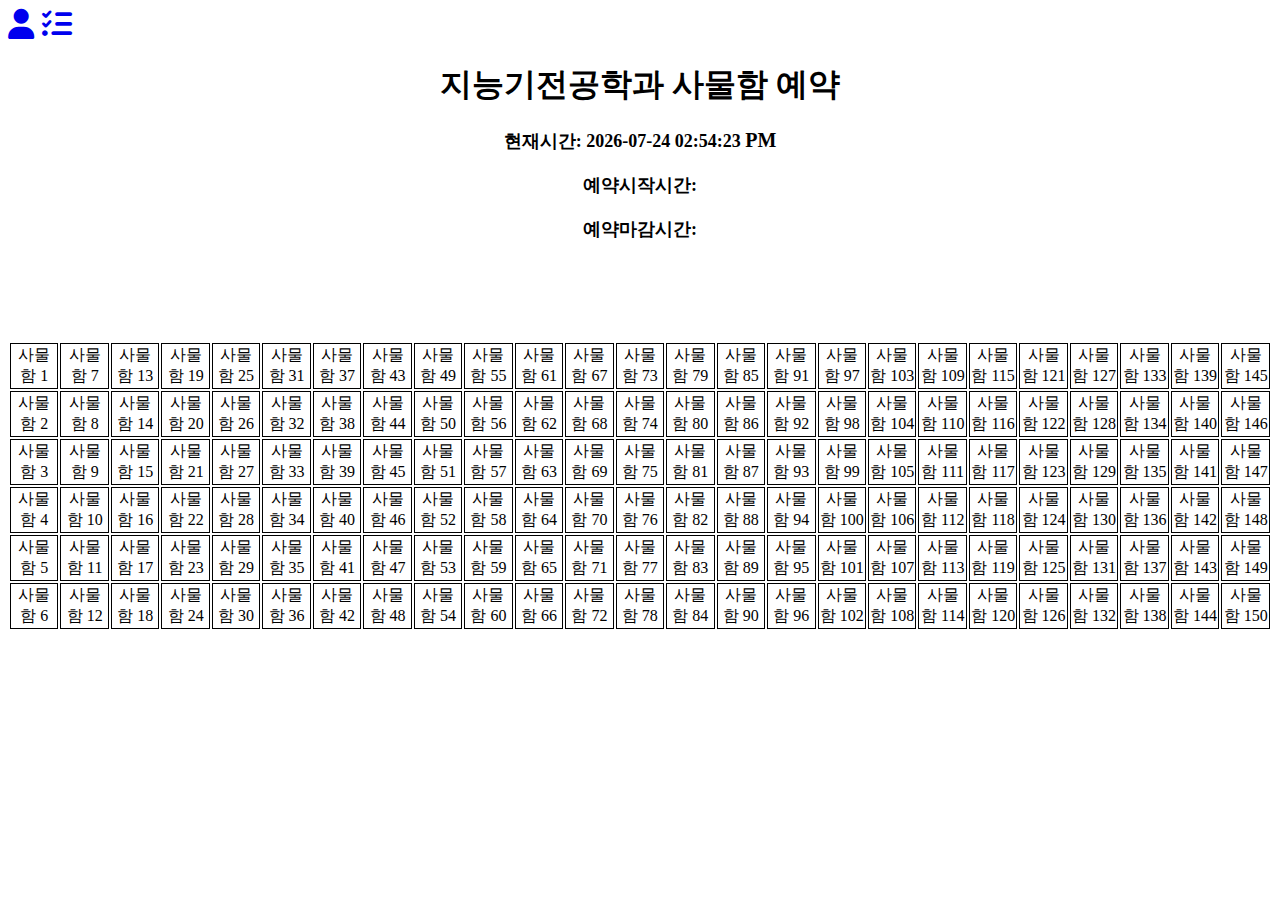
==== src/html/index.html @ 47a95e51 "Initial commit" ====
<!DOCTYPE html>
<html lang="en">
<head>
    <meta charset="UTF-8">
    <title>지능기전공학과 사물함예약</title>
    <link rel="stylesheet" type="text/css" href="../css/index.css">
    <style>
        table {
            width: 100%;
            table-layout: fixed;
            margin-top: 100px; /* Adjust this value to move the table down */
        }
        td {
            width: 16.66%;
            text-align: center;
            border: 1px solid black;
            transition: background-color 0.3s;
            cursor: pointer;
        }
        td:hover {
            background-color: #ccc;
        }
        #userIconLink {
            cursor: pointer;
        }
        #timeSettingLink{
            cursor: pointer;
        }
        #modifiiedUser{
            cursor: pointer;
        }

    </style>
    <link rel="stylesheet"
          href="https://cdnjs.cloudflare.com/ajax/libs/font-awesome/6.4.0/css/all.min.css">
    <script src="https://code.jquery.com/jquery-3.6.0.min.js" integrity="sha256-/xUj+3OJU5yExlq6GSYGSHk7tPXikynS7ogEvDej/m4=" crossorigin="anonymous"></script>
</head>
<body onload="printClock()">
    <div style="font-size: 30px;">
        <a id="userIconLink" href="./mypage.html"><i class="fa-solid fa-user"></i></a>
        <a id="timeSettingLink" style="display: none;"><i class="fa-regular fa-clock"></i></a>
        <a id="modifiiedUser" href="./modifiedUser.html"><i class="fa-solid fa-list-check"></i></a>
    </div>
    <div>
        <h1 align="center">지능기전공학과 사물함 예약</h1>
    </div>
    <div style="text-align: center; margin-top: 20px;">
        <h2 style="font-size: 18px;" id="clock">현재시간:</h2>
        <h2 style="font-size: 18px; margin-top: 20px;" id="startTime">예약시작시간: </h2>
        <h2 style="font-size: 18px; margin-top: 20px;" id="endTime">예약마감시간: </h2>

    </div>

    <table>
        <tbody>
            <script>
                document.addEventListener("DOMContentLoaded", function() {
                    getNextReservationTime();
                    printClock();
                    initializeLockers();
                    checkAuthorizationAndShowTimeSettingIcon(); // Call the function to check user authorization and show the timeSettingLink icon
                });

                var count = 0;
                var num = 0;
                for (var row = 1; row <= 6; row++) {
                    document.write("<tr>");
                    count++;
                    num = count;
                    for (var col = 1; col <= 25; col++) {
                        var cellId = num;
                        var cellText = "사물함 " + num;

                        document.write("<td onclick='cellClick(this)' id='" + cellId + "'>" + cellText + "</td>");
                        num = num + 6;
                    }
                    document.write("</tr>");
                }



                //아이콘 클릭했을때 알림창뜸
                document.getElementById("userIconLink").addEventListener("click", userIconClick);

                function getNextReservationTime() {
                    var ack = localStorage.getItem("accessToken");
                    var rck = localStorage.getItem("refreshToken");

                    // AJAX request to get next reservation time
                    $.ajax({
                        type: 'GET',
                        url: "http://localhost:8080/api/locker/time", // Replace this with the correct endpoint URL for getting next reservation time
                        headers: {
                            'accessToken': ack,
                            'RefreshToken': rck
                        },
                        success: function (response) {
                            if (response.status == 200) {
                                var startDateTime = response.result.startDateTime;
                                var endDateTime = response.result.endDateTime;
                                var startTimeElement = document.getElementById("startTime");
                                var endTimeElement = document.getElementById("endTime");

                                startTimeElement.innerHTML = "예약시작시간 : " + startDateTime;
                                endTimeElement.innerHTML = "예약마감시간 : "+endDateTime;
                            } else {
                                alert("예약예정시간을 가져오는데 실패하였습니다.");
                            }
                        },
                        error: function (error) {
                            console.error(error);
                        }
                    });
                }

                function checkAuthorizationAndShowTimeSettingIcon() {
                    var ack = localStorage.getItem("accessToken");
                    var rck = localStorage.getItem("refreshToken");

                    // AJAX request to check user authorization
                    $.ajax({
                        type: 'GET',
                        url: "http://54.180.70.111:8080/api/user/role", // Replace this with the correct endpoint URL for checking authorization
                        headers: {
                            'accessToken': ack,
                            'RefreshToken': rck
                        },
                        success: function (response) {
                            if (response.status == 200) {
                                if(response.result==true){
                                    // User is authorized, show the timeSettingLink icon
                                    document.getElementById("timeSettingLink").style.display = "inline-block";
                                    // Add click event to the timeSettingLink to redirect to the setting.html page
                                    document.getElementById("timeSettingLink").addEventListener("click", function () {
                                        window.location.href = "./settingTime.html"; // Redirect to the setting.html page
                                    });
                                }
                                else{
                                    document.getElementById("timeSettingLink").style.display = "none";
                                }
                            } else {
                                // User is not authorized, hide the timeSettingLink icon
                                document.getElementById("timeSettingLink").style.display = "none";
                            }
                        },
                        error: function (error) {
                            // Error handling if the authorization check fails
                            console.error(error);
                        }
                    });
                }


                function makeAuthenticatedRequest(url, options = {}) {
                    var item1 = localStorage.getItem("accessToken");
                    var item = localStorage.getItem("refreshToken");

                    if (jwtToken) {
                        if (!options.headers) {
                            options.headers = {};
                        }
                        options.headers["AccessToken"] = `Bearer ${jwtToken}`;
                        options.headers["RefreshToken"]=`Bearer ${jwtToken}`;
                    }

                    return fetch(url, options);
                }
                function userIconClick() {
                    // 여기에 클릭한 사용자 아이콘에 대한 동작을 추가합니다.
                }

                //화면 초기화 함수
                function initializeLockers() {
                    var ack = localStorage.getItem("accessToken");
                    var rck = localStorage.getItem("refreshToken");
                    // Ajax 요청 보내기 (이 부분은 예약된 사물함 목록을 서버에서 가져오는 부분입니다.)
                    $.ajax({
                        type: 'GET',
                        url: "http://54.180.70.111:8080/api/locker/reserved", // 서버의 엔드포인트 URL을 넣어주세요
                        headers: {
                            'accessToken': ack,
                            'RefreshToken': rck
                        },
                        success: function (response) {
                            if (response.status == 200) {
                                // 예약된 사물함 목록 가져오기
                                var reservedLockers = response.result.reservedLockerId;
                                for(var i=0;i<reservedLockers.length;i++){
                                    var reservedCell = document.getElementById(reservedLockers[i]);
                                    if(reservedCell!=null){
                                        reservedCell.style.backgroundColor = '#ccc';
                                        reservedCell.onclick = null;
                                    }
                                }

                            } else {
                                alert("사물함 상태를 가져오는데 실패하였습니다.");
                            }
                        },
                        error: function (error) {
                            console.error(error);
                        }
                    });
                }

                //테이블 셀 클릭했을때
                function cellClick(cell) {
                    var cellText = cell.innerText; // 클릭한 셀의 내용 가져오기
                    var cellNum = cellText.split(' ')[1]; // "사물함 num"에서 num 값 추출

                    // Confirm 알림창 띄우기
                    var confirmMessage = cellNum + "번 사물함을 예약하시겠습니까?";
                    var requestData = {
                        lockerId: cellNum
                    };
                    var ack = localStorage.getItem("accessToken");
                    var rck = localStorage.getItem("refreshToken");
                    // 사용자가 확인을 눌렀을 때의 동작
                    if (confirm(confirmMessage)) {

                        // Ajax 요청 보내기 (이 부분은 예약 정보를 서버에 보내는 부분입니다.)
                        $.ajax({
                            type: 'POST',
                            url: "http://54.180.70.111:8080/api/locker/register", // 서버의 엔드포인트 URL을 넣어주세요
                            data: JSON.stringify(requestData),
                            headers: {
                                'Content-Type': 'application/json',
                                'accessToken': ack,
                                'RefreshToken': rck
                            },
                            success: function (response) {
                                if (response.status == 200) {
                                    alert("예약자 : " + response.result.studentNum + "사물함 번호 : " + response.result.lockerNum);
                                    alert(response.message);
                                    location.reload();
                                }
                            },
                            error: function (error) {
                                var responseJSON = error.responseJSON;
                                if(responseJSON.status==400){
                                    alert(responseJSON.message);
                                    location.reload();
                                }else if(responseJSON.status==500){
                                    alert("관리자에게 문의해주세요.");
                                    location.reload();
                                }/*else if(error.code=="L003"){

                                }else if(error.code=="L004"){

                                }*!/*/
                                // 오류 처리
                            }
                        });
                    } else {
                        // 사용자가 취소를 눌렀을 때의 동작
                        alert("예약이 취소되었습니다.");
                    }
                }
            </script>
        </tbody>
    </table>
    <script>
        function printClock() {


            var clock = document.getElementById("clock");            // 출력할 장소 선택
            var currentDate = new Date();                                     // 현재시간

            var currentYear = currentDate.getFullYear();
            var currentMonth = addZeros(currentDate.getMonth() + 1, 2);
            var currentDay = addZeros(currentDate.getDate(), 2);

            var amPm = 'AM'; // 초기값 AM
            var currentHours = addZeros(currentDate.getHours(),2);
            var currentMinute = addZeros(currentDate.getMinutes() ,2);
            var currentSeconds =  addZeros(currentDate.getSeconds(),2);

            if (currentHours >= 12) {
                amPm = 'PM';
                currentHours = addZeros(currentHours - 12, 2);
            }

            if (currentSeconds >= 50) {
                currentSeconds = '<span style="color:#de1951;">' + currentSeconds + '</span>';
            }

            clock.innerHTML = "현재시간: " + currentYear + "-" + currentMonth + "-" + currentDay + " " + currentHours + ":" + currentMinute + ":" + currentSeconds + " <span style='font-size:20px;'>" + amPm + "</span>";

            setTimeout("printClock()",1000);         // 1초마다 printClock() 함수 호출
        }

        function addZeros(num, digit) { // 자릿수 맞춰주기
            var zero = '';
            num = num.toString();
            if (num.length < digit) {
                for (i = 0; i < digit - num.length; i++) {
                    zero += '0';
                }
            }
            return zero + num;
        }
    </script>
</body>
</html>
---- src/css/index.css ----
.outer-div {
    width : 300px;
    height : 300px;
    position: relative;
}

.inner-div {
    width : 100px;
    height : 100px;
    position: absolute;
    top: 50%;
    left: 50%;
    margin: -50px 0 0 -50px;
}
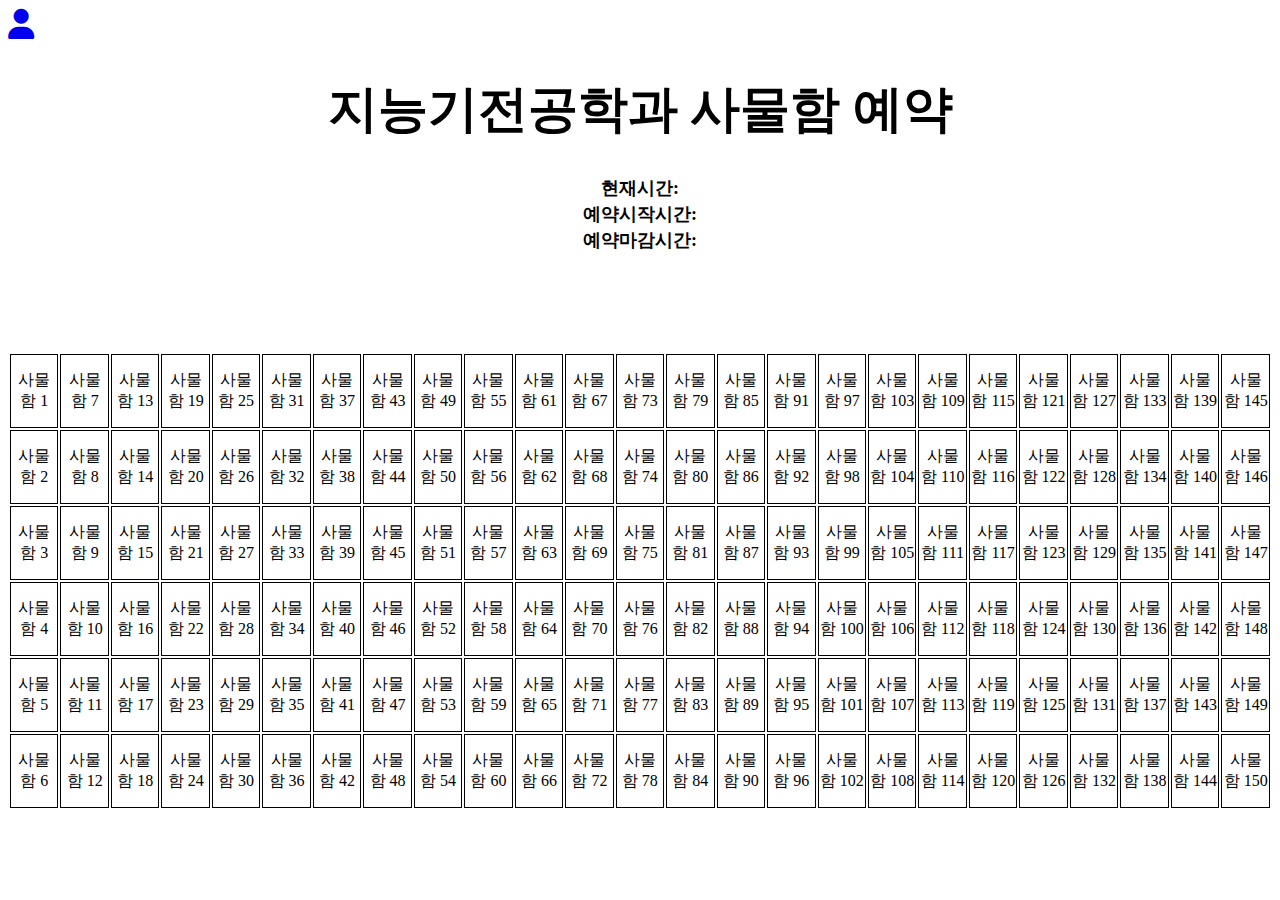
==== commit e8086d32: "페이지 완성. 테스트진행" ====
--- a/src/html/index.html
+++ b/src/html/index.html
@@ -17,6 +17,7 @@
             border: 1px solid black;
             transition: background-color 0.3s;
             cursor: pointer;
+            height: 70px; /* 원하는 높이 값으로 조정 */
         }
         td:hover {
             background-color: #ccc;
@@ -30,276 +31,315 @@
         #modifiiedUser{
             cursor: pointer;
         }
-
+        #clock,
+        #startTime,
+        #endTime {
+            font-size: 18px;
+            margin: 2px ; /* 위아래 간격 조절 */
+        }
+        #indextitle{
+            font-size: 50px;
+        }
     </style>
+
     <link rel="stylesheet"
           href="https://cdnjs.cloudflare.com/ajax/libs/font-awesome/6.4.0/css/all.min.css">
     <script src="https://code.jquery.com/jquery-3.6.0.min.js" integrity="sha256-/xUj+3OJU5yExlq6GSYGSHk7tPXikynS7ogEvDej/m4=" crossorigin="anonymous"></script>
+
 </head>
-<body onload="printClock()">
-    <div style="font-size: 30px;">
-        <a id="userIconLink" href="./mypage.html"><i class="fa-solid fa-user"></i></a>
-        <a id="timeSettingLink" style="display: none;"><i class="fa-regular fa-clock"></i></a>
-        <a id="modifiiedUser" href="./modifiedUser.html"><i class="fa-solid fa-list-check"></i></a>
-    </div>
-    <div>
-        <h1 align="center">지능기전공학과 사물함 예약</h1>
-    </div>
-    <div style="text-align: center; margin-top: 20px;">
-        <h2 style="font-size: 18px;" id="clock">현재시간:</h2>
-        <h2 style="font-size: 18px; margin-top: 20px;" id="startTime">예약시작시간: </h2>
-        <h2 style="font-size: 18px; margin-top: 20px;" id="endTime">예약마감시간: </h2>
-
-    </div>
-
-    <table>
-        <tbody>
-            <script>
-                document.addEventListener("DOMContentLoaded", function() {
-                    getNextReservationTime();
-                    printClock();
-                    initializeLockers();
-                    checkAuthorizationAndShowTimeSettingIcon(); // Call the function to check user authorization and show the timeSettingLink icon
+<body>
+<div style="font-size: 30px;">
+    <a id="userIconLink" href="./mypage.html"><i class="fa-solid fa-user"></i></a>
+    <a id="timeSettingLink" style="display: none;"><i class="fa-regular fa-clock"></i></a>
+    <a id="modifiiedUser" style="display: none;"><i class="fa-solid fa-list-check"></i></a>
+</div>
+<div>
+    <h1 align="center" id="indextitle" >지능기전공학과 사물함 예약</h1>
+</div>
+<div style="text-align: center; margin-top: 20px;">
+    <h2 id="clock">현재시간:</h2>
+    <h2 id="startTime">예약시작시간:</h2>
+    <h2 id="endTime">예약마감시간:</h2>
+
+</div>
+
+<table>
+    <tbody>
+    <script>
+
+        document.addEventListener("DOMContentLoaded", function() {
+            getLiveTime();
+            getNextReservationTime();
+            initializeLockers();
+            checkAuthorizationAndShowTimeSettingIcon(); // Call the function to check user authorization and show the timeSettingLink icon
+        });
+
+        var count = 0;
+        var num = 0;
+        for (var row = 1; row <= 6; row++) {
+            document.write("<tr>");
+            count++;
+            num = count;
+            for (var col = 1; col <= 25; col++) {
+                var cellId = num;
+                var cellText = "사물함 " + num;
+
+                document.write("<td onclick='cellClick(this)' id='" + cellId + "'>" + cellText + "</td>");
+                num = num + 6;
+            }
+            document.write("</tr>");
+        }
+
+
+
+        //아이콘 클릭했을때 알림창뜸
+        document.getElementById("userIconLink").addEventListener("click", userIconClick);
+        function getNextReservationTime() {
+            var ack = localStorage.getItem("accessToken");
+            var rck = localStorage.getItem("refreshToken");
+
+            // AJAX request to get next reservation time
+            $.ajax({
+                type: 'GET',
+                url: "http://54.180.70.111:8081/api/locker/period", // Replace this with the correct endpoint URL for getting next reservation time
+                headers: {
+                    'accessToken': ack,
+                    'RefreshToken': rck
+                },
+                success: function (response) {
+                    if (response.status == 200) {
+                        var startDateTime = response.result.startDateTime;
+                        var endDateTime = response.result.endDateTime;
+                        var startTimeElement = document.getElementById("startTime");
+                        var endTimeElement = document.getElementById("endTime");
+
+                        startTimeElement.innerHTML = "예약시작시간 : " + startDateTime;
+                        endTimeElement.innerHTML = "예약마감시간 : "+endDateTime;
+                    } else {
+                        alert("예약예정시간을 가져오는데 실패하였습니다.");
+                    }
+                },
+                error: function (error) {
+                    console.error(error);
+                }
+            });
+        }
+
+        function checkAuthorizationAndShowTimeSettingIcon() {
+            var ack = localStorage.getItem("accessToken");
+            var rck = localStorage.getItem("refreshToken");
+
+            // AJAX request to check user authorization
+            $.ajax({
+                type: 'GET',
+                url: "http://54.180.70.111:8081/api/user/role", // Replace this with the correct endpoint URL for checking authorization
+                headers: {
+                    'accessToken': ack,
+                    'RefreshToken': rck
+                },
+                success: function (response) {
+                    if (response.status == 200) {
+                        if(response.result==true){
+                            // User is authorized, show the timeSettingLink icon
+                            document.getElementById("timeSettingLink").style.display = "inline-block";
+                            // Add click event to the timeSettingLink to redirect to the setting.html page
+                            document.getElementById("timeSettingLink").addEventListener("click", function () {
+                                window.location.href = "./settingTime.html"; // Redirect to the setting.html page
+                            });
+
+                            document.getElementById("modifiiedUser").style.display = "inline-block";
+                            document.getElementById("modifiiedUser").addEventListener("click", function () {
+                                window.location.href = "./modifiedUser.html"; // Redirect to the setting.html page
+                            });
+                        }
+                        else{
+                            document.getElementById("timeSettingLink").style.display = "none";
+                            document.getElementById("modifiiedUser").style.display = "none";
+                        }
+                    } else {
+                        // User is not authorized, hide the timeSettingLink icon
+                        document.getElementById("timeSettingLink").style.display = "none";
+                        document.getElementById("modifiiedUser").style.display = "none";
+                    }
+                },
+                error: function (error) {
+                    // Error handling if the authorization check fails
+                    console.error(error);
+                }
+            });
+        }
+
+
+        function makeAuthenticatedRequest(url, options = {}) {
+            var item1 = localStorage.getItem("accessToken");
+            var item = localStorage.getItem("refreshToken");
+
+            if (jwtToken) {
+                if (!options.headers) {
+                    options.headers = {};
+                }
+                options.headers["AccessToken"] = `Bearer ${jwtToken}`;
+                options.headers["RefreshToken"]=`Bearer ${jwtToken}`;
+            }
+
+            return fetch(url, options);
+        }
+        function userIconClick() {
+            // 여기에 클릭한 사용자 아이콘에 대한 동작을 추가합니다.
+        }
+
+        //화면 초기화 함수
+        function initializeLockers() {
+            var ack = localStorage.getItem("accessToken");
+            var rck = localStorage.getItem("refreshToken");
+            // Ajax 요청 보내기 (이 부분은 예약된 사물함 목록을 서버에서 가져오는 부분입니다.)
+            $.ajax({
+                type: 'GET',
+                url: "http://54.180.70.111:8081/api/locker/reserved", // 서버의 엔드포인트 URL을 넣어주세요
+                headers: {
+                    'accessToken': ack,
+                    'RefreshToken': rck
+                },
+                success: function (response) {
+                    if (response.status == 200) {
+                        // 예약된 사물함 목록 가져오기
+                        var reservedLockers = response.result.reservedLockerId;
+                        for(var i=0;i<reservedLockers.length;i++){
+                            var reservedCell = document.getElementById(reservedLockers[i]);
+                            if(reservedCell!=null){
+                                reservedCell.style.backgroundColor = '#ccc';
+                                reservedCell.onclick = null;
+                            }
+                        }
+
+                    } else {
+                        alert("사물함 상태를 가져오는데 실패하였습니다.");
+                    }
+                },
+                error: function (error) {
+                    console.error(error);
+                }
+            });
+        }
+
+        //테이블 셀 클릭했을때
+        function cellClick(cell) {
+            var cellText = cell.innerText; // 클릭한 셀의 내용 가져오기
+            var cellNum = cellText.split(' ')[1]; // "사물함 num"에서 num 값 추출
+
+            // Confirm 알림창 띄우기
+            var confirmMessage = cellNum + "번 사물함을 예약하시겠습니까?";
+            var requestData = {
+                lockerId: cellNum
+            };
+            var ack = localStorage.getItem("accessToken");
+            var rck = localStorage.getItem("refreshToken");
+            // 사용자가 확인을 눌렀을 때의 동작
+            if (confirm(confirmMessage)) {
+
+                // Ajax 요청 보내기 (이 부분은 예약 정보를 서버에 보내는 부분입니다.)
+                $.ajax({
+                    type: 'POST',
+                    url: "http://localhost:8081/api/locker/register", // 서버의 엔드포인트 URL을 넣어주세요
+                    data: JSON.stringify(requestData),
+                    headers: {
+                        'Content-Type': 'application/json',
+                        'accessToken': ack,
+                        'RefreshToken': rck
+                    },
+                    success: function (response) {
+                        if (response.status == 200) {
+                            alert("예약자 : " + response.result.studentNum + "사물함 번호 : " + response.result.lockerNum);
+                            alert(response.message);
+                            location.reload();
+                        }
+                    },
+                    error: function (error) {
+                        var responseJSON = error.responseJSON;
+                        if(responseJSON.status==400){
+                            alert(responseJSON.message);
+                            location.reload();
+                        }else if(responseJSON.status==500){
+                            alert("관리자에게 문의해주세요.");
+                            location.reload();
+                        }/*else if(error.code=="L003"){
+
+                                }else if(error.code=="L004"){
+
+                                }*!/*/
+                        // 오류 처리
+                    }
                 });
-
-                var count = 0;
-                var num = 0;
-                for (var row = 1; row <= 6; row++) {
-                    document.write("<tr>");
-                    count++;
-                    num = count;
-                    for (var col = 1; col <= 25; col++) {
-                        var cellId = num;
-                        var cellText = "사물함 " + num;
-
-                        document.write("<td onclick='cellClick(this)' id='" + cellId + "'>" + cellText + "</td>");
-                        num = num + 6;
-                    }
-                    document.write("</tr>");
-                }
-
-
-
-                //아이콘 클릭했을때 알림창뜸
-                document.getElementById("userIconLink").addEventListener("click", userIconClick);
-
-                function getNextReservationTime() {
-                    var ack = localStorage.getItem("accessToken");
-                    var rck = localStorage.getItem("refreshToken");
-
-                    // AJAX request to get next reservation time
-                    $.ajax({
-                        type: 'GET',
-                        url: "http://localhost:8080/api/locker/time", // Replace this with the correct endpoint URL for getting next reservation time
-                        headers: {
-                            'accessToken': ack,
-                            'RefreshToken': rck
-                        },
-                        success: function (response) {
-                            if (response.status == 200) {
-                                var startDateTime = response.result.startDateTime;
-                                var endDateTime = response.result.endDateTime;
-                                var startTimeElement = document.getElementById("startTime");
-                                var endTimeElement = document.getElementById("endTime");
-
-                                startTimeElement.innerHTML = "예약시작시간 : " + startDateTime;
-                                endTimeElement.innerHTML = "예약마감시간 : "+endDateTime;
-                            } else {
-                                alert("예약예정시간을 가져오는데 실패하였습니다.");
-                            }
-                        },
-                        error: function (error) {
-                            console.error(error);
-                        }
-                    });
-                }
-
-                function checkAuthorizationAndShowTimeSettingIcon() {
-                    var ack = localStorage.getItem("accessToken");
-                    var rck = localStorage.getItem("refreshToken");
-
-                    // AJAX request to check user authorization
-                    $.ajax({
-                        type: 'GET',
-                        url: "http://54.180.70.111:8080/api/user/role", // Replace this with the correct endpoint URL for checking authorization
-                        headers: {
-                            'accessToken': ack,
-                            'RefreshToken': rck
-                        },
-                        success: function (response) {
-                            if (response.status == 200) {
-                                if(response.result==true){
-                                    // User is authorized, show the timeSettingLink icon
-                                    document.getElementById("timeSettingLink").style.display = "inline-block";
-                                    // Add click event to the timeSettingLink to redirect to the setting.html page
-                                    document.getElementById("timeSettingLink").addEventListener("click", function () {
-                                        window.location.href = "./settingTime.html"; // Redirect to the setting.html page
-                                    });
-                                }
-                                else{
-                                    document.getElementById("timeSettingLink").style.display = "none";
-                                }
-                            } else {
-                                // User is not authorized, hide the timeSettingLink icon
-                                document.getElementById("timeSettingLink").style.display = "none";
-                            }
-                        },
-                        error: function (error) {
-                            // Error handling if the authorization check fails
-                            console.error(error);
-                        }
-                    });
-                }
-
-
-                function makeAuthenticatedRequest(url, options = {}) {
-                    var item1 = localStorage.getItem("accessToken");
-                    var item = localStorage.getItem("refreshToken");
-
-                    if (jwtToken) {
-                        if (!options.headers) {
-                            options.headers = {};
-                        }
-                        options.headers["AccessToken"] = `Bearer ${jwtToken}`;
-                        options.headers["RefreshToken"]=`Bearer ${jwtToken}`;
-                    }
-
-                    return fetch(url, options);
-                }
-                function userIconClick() {
-                    // 여기에 클릭한 사용자 아이콘에 대한 동작을 추가합니다.
-                }
-
-                //화면 초기화 함수
-                function initializeLockers() {
-                    var ack = localStorage.getItem("accessToken");
-                    var rck = localStorage.getItem("refreshToken");
-                    // Ajax 요청 보내기 (이 부분은 예약된 사물함 목록을 서버에서 가져오는 부분입니다.)
-                    $.ajax({
-                        type: 'GET',
-                        url: "http://54.180.70.111:8080/api/locker/reserved", // 서버의 엔드포인트 URL을 넣어주세요
-                        headers: {
-                            'accessToken': ack,
-                            'RefreshToken': rck
-                        },
-                        success: function (response) {
-                            if (response.status == 200) {
-                                // 예약된 사물함 목록 가져오기
-                                var reservedLockers = response.result.reservedLockerId;
-                                for(var i=0;i<reservedLockers.length;i++){
-                                    var reservedCell = document.getElementById(reservedLockers[i]);
-                                    if(reservedCell!=null){
-                                        reservedCell.style.backgroundColor = '#ccc';
-                                        reservedCell.onclick = null;
-                                    }
-                                }
-
-                            } else {
-                                alert("사물함 상태를 가져오는데 실패하였습니다.");
-                            }
-                        },
-                        error: function (error) {
-                            console.error(error);
-                        }
-                    });
-                }
-
-                //테이블 셀 클릭했을때
-                function cellClick(cell) {
-                    var cellText = cell.innerText; // 클릭한 셀의 내용 가져오기
-                    var cellNum = cellText.split(' ')[1]; // "사물함 num"에서 num 값 추출
-
-                    // Confirm 알림창 띄우기
-                    var confirmMessage = cellNum + "번 사물함을 예약하시겠습니까?";
-                    var requestData = {
-                        lockerId: cellNum
-                    };
-                    var ack = localStorage.getItem("accessToken");
-                    var rck = localStorage.getItem("refreshToken");
-                    // 사용자가 확인을 눌렀을 때의 동작
-                    if (confirm(confirmMessage)) {
-
-                        // Ajax 요청 보내기 (이 부분은 예약 정보를 서버에 보내는 부분입니다.)
-                        $.ajax({
-                            type: 'POST',
-                            url: "http://54.180.70.111:8080/api/locker/register", // 서버의 엔드포인트 URL을 넣어주세요
-                            data: JSON.stringify(requestData),
-                            headers: {
-                                'Content-Type': 'application/json',
-                                'accessToken': ack,
-                                'RefreshToken': rck
-                            },
-                            success: function (response) {
-                                if (response.status == 200) {
-                                    alert("예약자 : " + response.result.studentNum + "사물함 번호 : " + response.result.lockerNum);
-                                    alert(response.message);
-                                    location.reload();
-                                }
-                            },
-                            error: function (error) {
-                                var responseJSON = error.responseJSON;
-                                if(responseJSON.status==400){
-                                    alert(responseJSON.message);
-                                    location.reload();
-                                }else if(responseJSON.status==500){
-                                    alert("관리자에게 문의해주세요.");
-                                    location.reload();
-                                }/*else if(error.code=="L003"){
-
-                                }else if(error.code=="L004"){
-
-                                }*!/*/
-                                // 오류 처리
-                            }
-                        });
-                    } else {
-                        // 사용자가 취소를 눌렀을 때의 동작
-                        alert("예약이 취소되었습니다.");
-                    }
-                }
-            </script>
-        </tbody>
-    </table>
-    <script>
-        function printClock() {
-
-
-            var clock = document.getElementById("clock");            // 출력할 장소 선택
-            var currentDate = new Date();                                     // 현재시간
-
-            var currentYear = currentDate.getFullYear();
-            var currentMonth = addZeros(currentDate.getMonth() + 1, 2);
-            var currentDay = addZeros(currentDate.getDate(), 2);
-
-            var amPm = 'AM'; // 초기값 AM
-            var currentHours = addZeros(currentDate.getHours(),2);
-            var currentMinute = addZeros(currentDate.getMinutes() ,2);
-            var currentSeconds =  addZeros(currentDate.getSeconds(),2);
-
-            if (currentHours >= 12) {
-                amPm = 'PM';
-                currentHours = addZeros(currentHours - 12, 2);
-            }
-
-            if (currentSeconds >= 50) {
-                currentSeconds = '<span style="color:#de1951;">' + currentSeconds + '</span>';
-            }
-
-            clock.innerHTML = "현재시간: " + currentYear + "-" + currentMonth + "-" + currentDay + " " + currentHours + ":" + currentMinute + ":" + currentSeconds + " <span style='font-size:20px;'>" + amPm + "</span>";
-
-            setTimeout("printClock()",1000);         // 1초마다 printClock() 함수 호출
-        }
-
-        function addZeros(num, digit) { // 자릿수 맞춰주기
-            var zero = '';
-            num = num.toString();
-            if (num.length < digit) {
-                for (i = 0; i < digit - num.length; i++) {
-                    zero += '0';
-                }
-            }
-            return zero + num;
+            } else {
+                // 사용자가 취소를 눌렀을 때의 동작
+                alert("예약이 취소되었습니다.");
+            }
+            location.reload();
         }
     </script>
+    </tbody>
+</table>
+<script>
+    var currentDate;
+
+    function getLiveTime(){
+        var ack = localStorage.getItem("accessToken");
+        var rck = localStorage.getItem("refreshToken");
+        $.ajax({
+            type: 'GET',
+            url: "http://54.180.70.111:8081/api/locker/livetime", // Replace this with the correct endpoint URL for checking authorization
+            headers: {
+                'accessToken': ack,
+                'RefreshToken': rck
+            },
+            success: function (response) {
+                currentDate = new Date(response.time);
+                printClock(currentDate);
+            },
+            error: function (error) {
+                // Error handling if the authorization check fails
+                currentDate = new Date(error.timestamp);
+            }
+        });
+    }
+    function printClock(currentDate) {
+        var clock = document.getElementById("clock");            // 출력할 장소 선택
+
+        var currentYear = currentDate.getFullYear();
+        var currentMonth = addZeros(currentDate.getMonth() + 1, 2);
+        var currentDay = addZeros(currentDate.getDate(), 2);
+
+        var amPm = 'AM'; // 초기값 AM
+        var currentHours = addZeros(currentDate.getHours(), 2);
+        var currentMinute = addZeros(currentDate.getMinutes(), 2);
+        var currentSeconds = addZeros(currentDate.getSeconds(), 2);
+
+        if (currentHours >= 12) {
+            amPm = 'PM';
+            currentHours = addZeros(currentHours - 12, 2);
+        }
+
+        if (currentSeconds >= 50) {
+            currentSeconds = '<span style="color:#de1951;">' + currentSeconds + '</span>';
+        }
+
+        clock.innerHTML = "현재시간: " + currentYear + "-" + currentMonth + "-" + currentDay + " " + currentHours + ":" + currentMinute + ":" + currentSeconds + " <span style='font-size:20px;'>" + amPm + "</span>";
+        var newDate = new Date(currentDate.getTime() + 1000);
+        setTimeout(function() {
+            printClock(newDate);
+        }, 1000);
+    }
+
+    function addZeros(num, digit) { // 자릿수 맞춰주기
+        var zero = '';
+        num = num.toString();
+        if (num.length < digit) {
+            for (i = 0; i < digit - num.length; i++) {
+                zero += '0';
+            }
+        }
+        return zero + num;
+    }
+</script>
 </body>
 </html>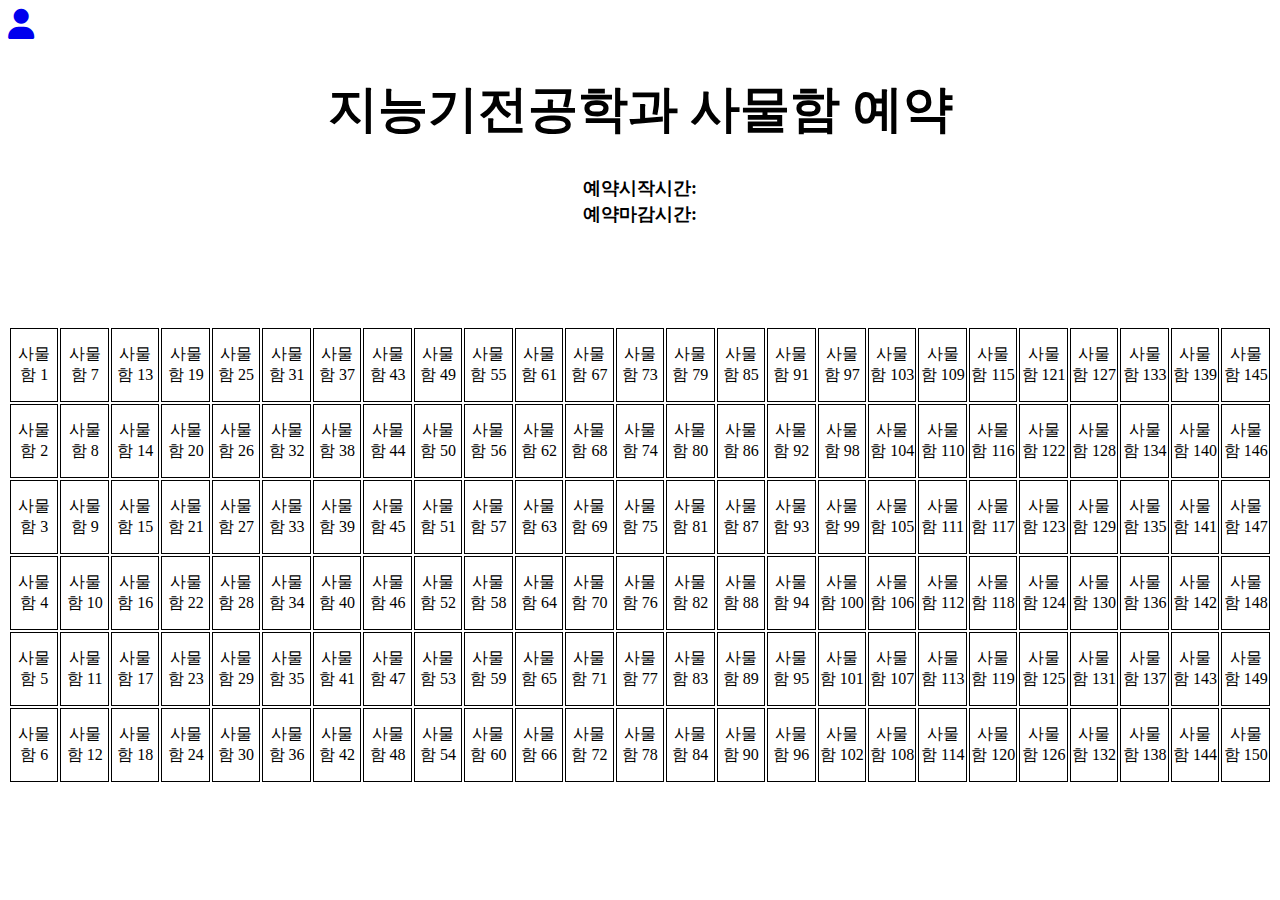
==== commit 2fb4b12a: "현재시간 오류로 주석처리" ====
--- a/src/html/index.html
+++ b/src/html/index.html
@@ -1,4 +1,3 @@
-
 <!DOCTYPE html>
 <html lang="en">
 <head>
@@ -57,7 +56,7 @@
     <h1 align="center" id="indextitle" >지능기전공학과 사물함 예약</h1>
 </div>
 <div style="text-align: center; margin-top: 20px;">
-    <h2 id="clock">현재시간:</h2>
+<!--    <h2 id="clock">현재시간:</h2>-->
     <h2 id="startTime">예약시작시간:</h2>
     <h2 id="endTime">예약마감시간:</h2>
 
@@ -101,13 +100,13 @@
             // AJAX request to get next reservation time
             $.ajax({
                 type: 'GET',
-                url: "http://54.180.70.111:8081/api/locker/period", // Replace this with the correct endpoint URL for getting next reservation time
+                url: "http://ime-locker.shop:8082/api/locker/period", // Replace this with the correct endpoint URL for getting next reservation time
                 headers: {
                     'accessToken': ack,
                     'RefreshToken': rck
                 },
                 success: function (response) {
-                    if (response.status == 200) {
+                    if (response.status === 200) {
                         var startDateTime = response.result.startDateTime;
                         var endDateTime = response.result.endDateTime;
                         var startTimeElement = document.getElementById("startTime");
@@ -132,14 +131,14 @@
             // AJAX request to check user authorization
             $.ajax({
                 type: 'GET',
-                url: "http://54.180.70.111:8081/api/user/role", // Replace this with the correct endpoint URL for checking authorization
+                url: "http://ime-locker.shop:8082/api/user/role", // Replace this with the correct endpoint URL for checking authorization
                 headers: {
                     'accessToken': ack,
                     'RefreshToken': rck
                 },
                 success: function (response) {
-                    if (response.status == 200) {
-                        if(response.result==true){
+                    if (response.status === 200) {
+                        if(response.result===true){
                             // User is authorized, show the timeSettingLink icon
                             document.getElementById("timeSettingLink").style.display = "inline-block";
                             // Add click event to the timeSettingLink to redirect to the setting.html page
@@ -195,7 +194,7 @@
             // Ajax 요청 보내기 (이 부분은 예약된 사물함 목록을 서버에서 가져오는 부분입니다.)
             $.ajax({
                 type: 'GET',
-                url: "http://54.180.70.111:8081/api/locker/reserved", // 서버의 엔드포인트 URL을 넣어주세요
+                url: "http://ime-locker.shop:8082/api/reservation/reserved", // 서버의 엔드포인트 URL을 넣어주세요
                 headers: {
                     'accessToken': ack,
                     'RefreshToken': rck
@@ -236,11 +235,10 @@
             var rck = localStorage.getItem("refreshToken");
             // 사용자가 확인을 눌렀을 때의 동작
             if (confirm(confirmMessage)) {
-
                 // Ajax 요청 보내기 (이 부분은 예약 정보를 서버에 보내는 부분입니다.)
                 $.ajax({
                     type: 'POST',
-                    url: "http://localhost:8081/api/locker/register", // 서버의 엔드포인트 URL을 넣어주세요
+                    url: "http://ime-locker.shop:8082/api/reservation/register", // 서버의 엔드포인트 URL을 넣어주세요
                     data: JSON.stringify(requestData),
                     headers: {
                         'Content-Type': 'application/json',
@@ -248,34 +246,30 @@
                         'RefreshToken': rck
                     },
                     success: function (response) {
-                        if (response.status == 200) {
-                            alert("예약자 : " + response.result.studentNum + "사물함 번호 : " + response.result.lockerNum);
+                        if (response.status === 200) {
+                            alert("예약자 : " + response.result.studentNum + "사물함 번호 : " + response.result.lockerNum + "\n예약이 완료되었습니다.");
                             alert(response.message);
                             location.reload();
                         }
                     },
                     error: function (error) {
                         var responseJSON = error.responseJSON;
-                        if(responseJSON.status==400){
+                        if (responseJSON.status == 400) {
                             alert(responseJSON.message);
                             location.reload();
-                        }else if(responseJSON.status==500){
+
+                        } else if (responseJSON.status == 500) {
                             alert("관리자에게 문의해주세요.");
                             location.reload();
-                        }/*else if(error.code=="L003"){
-
-                                }else if(error.code=="L004"){
-
-                                }*!/*/
-                        // 오류 처리
+                        }
                     }
                 });
             } else {
                 // 사용자가 취소를 눌렀을 때의 동작
                 alert("예약이 취소되었습니다.");
             }
-            location.reload();
-        }
+        }
+
     </script>
     </tbody>
 </table>
@@ -287,7 +281,7 @@
         var rck = localStorage.getItem("refreshToken");
         $.ajax({
             type: 'GET',
-            url: "http://54.180.70.111:8081/api/locker/livetime", // Replace this with the correct endpoint URL for checking authorization
+            url: "http://ime-locker.shop:8082/api/locker/livetime", // Replace this with the correct endpoint URL for checking authorization
             headers: {
                 'accessToken': ack,
                 'RefreshToken': rck
@@ -331,10 +325,10 @@
     }
 
     function addZeros(num, digit) { // 자릿수 맞춰주기
-        var zero = '';
+        let zero = '';
         num = num.toString();
         if (num.length < digit) {
-            for (i = 0; i < digit - num.length; i++) {
+            for (let i = 0; i < digit - num.length; i++) {
                 zero += '0';
             }
         }
